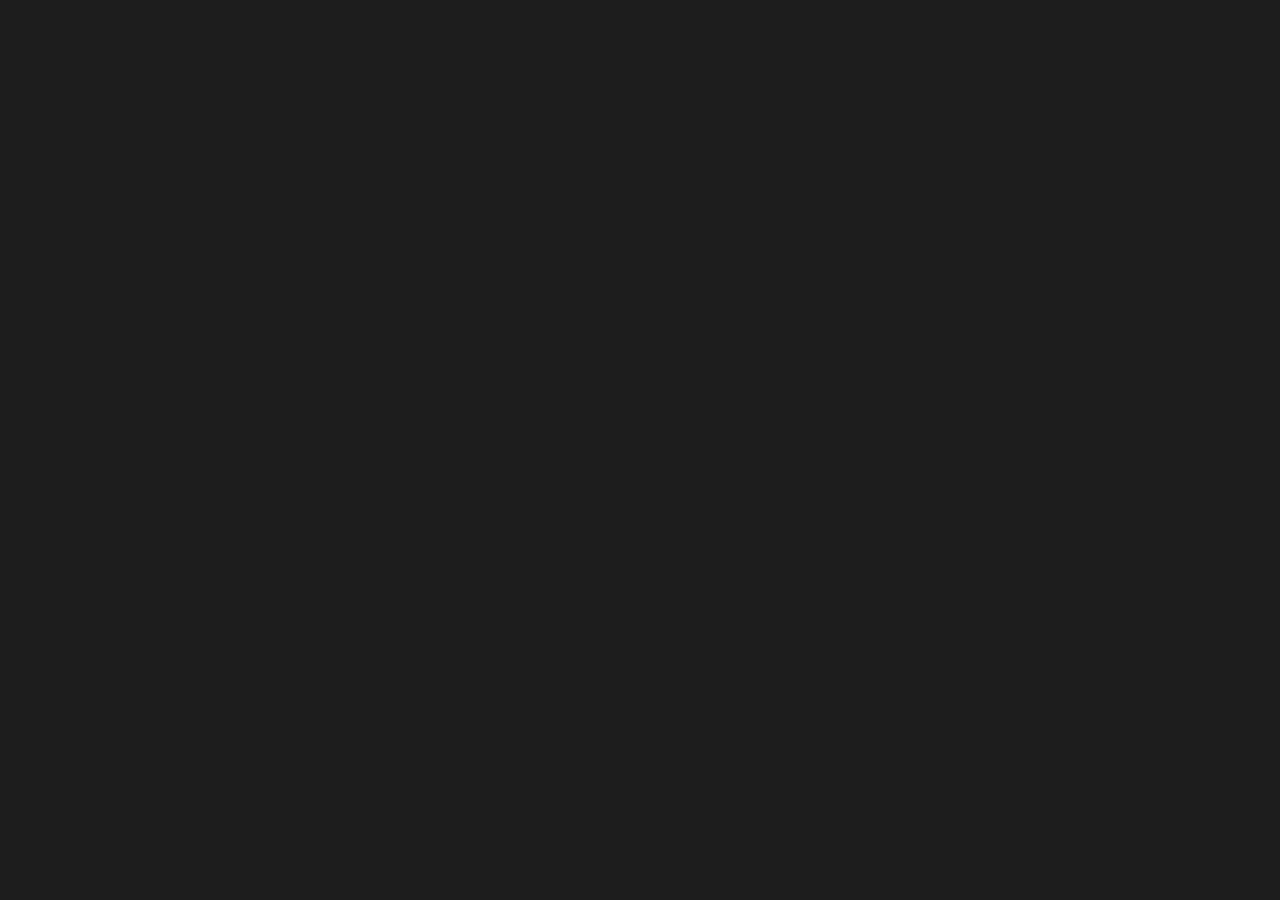
==== watch.html @ 38390207 "update" ====
<!DOCTYPE html>
<html lang="en">
<head>
    <meta charset="UTF-8">
    <meta name="viewport" content="width=device-width, initial-scale=1.0">
    <title>Document</title>
    <link rel="stylesheet" type="text/css" href="styles.css">
    <script src="main.js"></script>
</head>
<body>
    <iframe src="https://cricfree.live/live/embed/espn-usa" width="100%" height="100%" allowfullscreen="true" marginheight="0" marginwidth="0" scrolling="no" frameborder="0" allowfullscreen></iframe>
</body>
</html>
---- styles.css ----
/* CSS VARIABLES */

@import url("https://fonts.googleapis.com/css2?family=Space+Grotesk:wght@400;500;700&display=swap");


:root {
    --primary: #1D1D1D;
    --light: #F3F3F3;
    --dark: 	#686868;
  }

  
  html, body {
    width: 100vw;
    min-height: 100vh;
    margin: 0;
    padding: 0;
    background-color: var(--primary);
    color: var(--light);
    font-family: "Space Grotesk", verdana, sans-serif;;
    box-sizing: border-box;
    line-height: 1.4;
  }
  
  img {
    max-width: 200px;
    max-height: 200px;
    overflow: hidden;
  }
  
  h1 {
    padding-top: 60px;  
  }
  
  .wrapper {
    margin: 0;
    padding: 0;
  }
  
  /* HEADER */
  header {
    padding: 20px 20px 0 20px;
    position: fixed;
    top: 0;
    display: grid;  
    grid-gap:5px;
    grid-template-columns: 1fr 4fr 1fr;
    grid-template-areas: 
     "nt mn mn sb . . . "; 
    background-color: var(--primary);
    width: 100%;
    margin-bottom: 0px;  
  }
  
  .netflixLogo {
    grid-area: nt;
    object-fit: cover;
    width: 100px;
    max-height: 100%;
    
    padding-left: 30px;
    padding-top: 0px;  
  }
  
  .netflixLogo img {  
    height: 35px;     
  }
  
  #logo {
    color: #E50914;  
    margin: 0; 
    padding: 0; 
  }
  
  
  .main-nav {
    grid-area: mn;
    padding: 0 30px 0 20px;
  }
  
  .main-nav a {
    color: var(--light);
    text-decoration: none;
    margin: 5px;  
  }
  
  .main-nav a:hover {
    color: var(--dark);
  }
  
  .sub-nav {
    grid-area: sb;
    padding: 0 40px 0 40px;
  }
  
  .sub-nav a {
    color: var(--light);
    text-decoration: none;
    margin: 5px;
  }
  
  .sub-nav a:hover {
    color: var(--dark);
  }
  
  
  /* MAIN CONTIANER */
  .main-container {
    padding: 50px;
  }
  
  .box {
    display: grid;
    grid-gap: 20px;
    grid-template-columns: repeat(6, minmax(100px, 1fr));
  }
  
  .box a {
    transition: transform .3s;  
  }
  
  .box a:hover {
    transition: transform .3s;
    -ms-transform: scale(1.4);
    -webkit-transform: scale(1.4);  
    transform: scale(1.4);
  }
  
  .box img {
    border-radius: 2px;
  }
  
  /* LINKS */
  .link {
    padding: 50px;
  }
  
  .sub-links ul {
    list-style: none;
    padding: 0;
    display: grid;
    grid-gap: 20px;
    grid-template-columns: repeat(4, 1fr);
  }
  
  .sub-links a {
    color: var(--dark);
    text-decoration: none;
  }
  
  .sub-links a:hover {
    color: var(--dark);
    text-decoration: underline;
  }
  
  .logos a{
    padding: 10px;
  }
  
  .logo {
    color: var(--dark);
  }
  
  
  /* FOOTER */
  footer {
    padding: 20px;
    text-align: center;
    color: var(--dark);
    margin: 10px;
  }
  
  /* MEDIA QUERIES */
  
  @media(max-width: 900px) {
  
    header {
      display: grid;
      grid-gap: 20px;
      grid-template-columns: repeat(2, 1fr);
      grid-template-areas: 
      "nt nt nt  .  .  . sb . . . "
      "mn mn mn mn mn mn  mn mn mn mn";
    }
  
    .box {
      display: grid;
      grid-gap: 20px;
      grid-template-columns: repeat(4, minmax(100px, 1fr));
    }
  
  }
  
  @media(max-width: 700px) {
  
    header {
      display: grid;
      grid-gap: 20px;
      grid-template-columns: repeat(2, 1fr);
      grid-template-areas: 
      "nt nt nt  .  .  . sb . . . "
      "mn mn mn mn mn mn  mn mn mn mn";
    }
  
    .box {
      display: grid;
      grid-gap: 20px;
      grid-template-columns: repeat(3, minmax(100px, 1fr));
    }
  
    .sub-links ul {
      display: grid;
      grid-gap: 20px;
      grid-template-columns: repeat(3, 1fr);
    }
     
  }
  
  @media(max-width: 500px) {
  
    .wrapper {
      font-size: 15px;
    }
  
    header {
      margin: 0;
      padding: 20px 0 0 0;
      position: static;
      display: grid;
      grid-gap: 20px;
      grid-template-columns: repeat(1, 1fr);
      grid-template-areas: 
      "nt"    
      "mn"
      "sb";
      text-align: center;
    }
  
    .netflixLogo {
      max-width: 100%;
      margin: auto;
      padding-right: 20px;
    }
  
    .main-nav {
      display: grid;
      grid-gap: 0px;
      grid-template-columns: repeat(1, 1fr);
      text-align: center;
    }
  
    h1 {
      text-align: center;
      font-size: 18px;
    }
  
   
  
    .box {
      display: grid;
      grid-gap: 20px;
      grid-template-columns: repeat(1, 1fr);
      text-align: center;    
    }
  
    .box a:hover {
      transition: transform .3s;
      -ms-transform: scale(1);
      -webkit-transform: scale(1);  
      transform: scale(1.2);
    }
  
    .logos {
      display: grid;
      grid-gap: 20px;
      grid-template-columns: repeat(2, 1fr);
      text-align: center;
    }
  
    .sub-links ul {
      display: grid;
      grid-gap: 20px;
      grid-template-columns: repeat(1, 1fr);
      text-align: center;
      font-size: 15px;
    }
  
    
  
    
     
  }
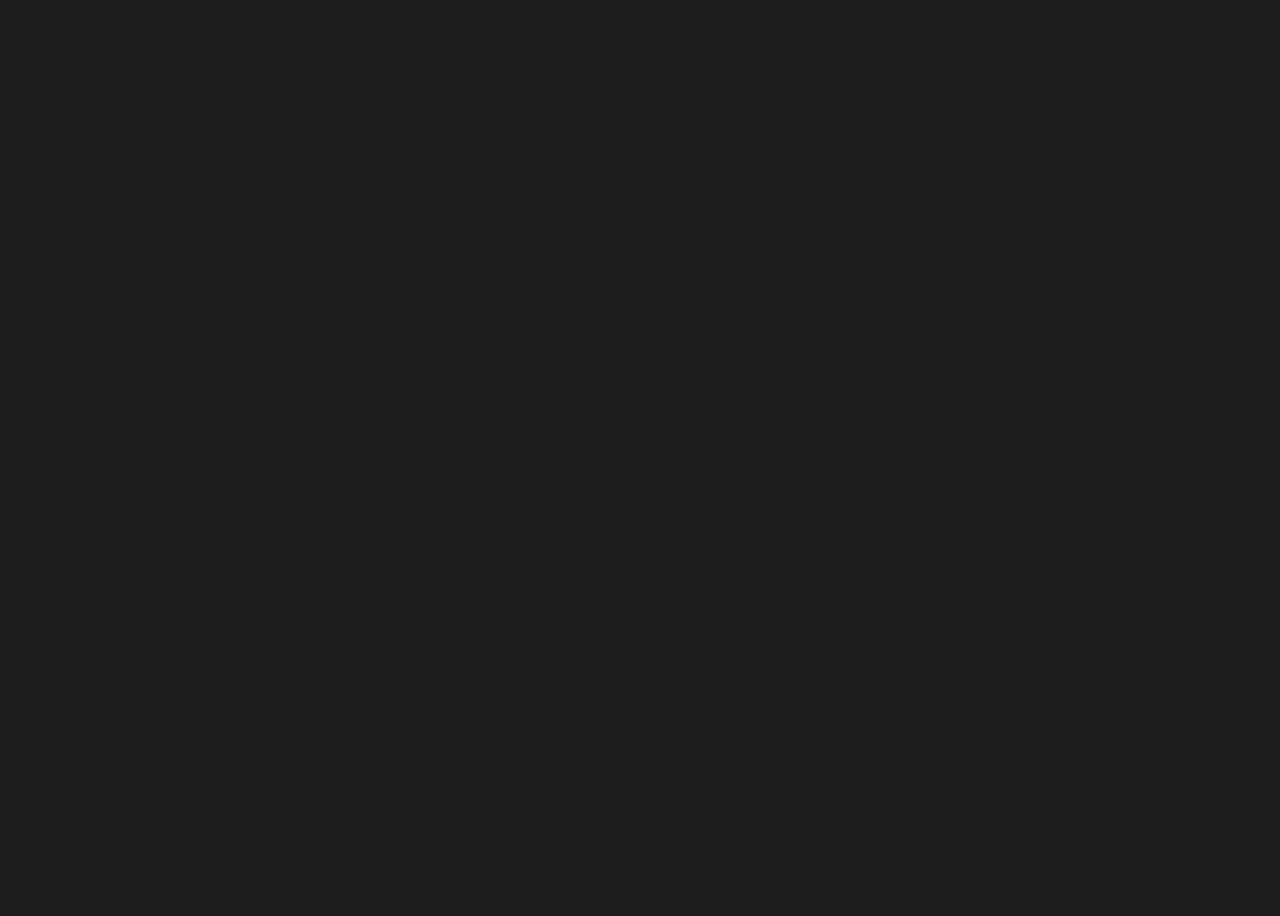
==== commit 35c63b0d: "video test" ====
--- a/watch.html
+++ b/watch.html
@@ -3,11 +3,25 @@
 <head>
     <meta charset="UTF-8">
     <meta name="viewport" content="width=device-width, initial-scale=1.0">
-    <title>Document</title>
-    <link rel="stylesheet" type="text/css" href="styles.css">
-    <script src="main.js"></script>
+    <title>Watch | Wowis</title>
+    <style>
+        iframe {
+            display: flex;
+            justify-content: center;
+            align-items: center;
+            height: 100vh; /* This assumes you want it to take the full viewport height */
+        }
+        body {
+            background-color: #1d1d1d;
+            overflow: hidden;
+        }
+
+    </style>
+  <script src="main.js"></script>
 </head>
 <body>
+    <div class="video">
     <iframe src="https://cricfree.live/live/embed/espn-usa" width="100%" height="100%" allowfullscreen="true" marginheight="0" marginwidth="0" scrolling="no" frameborder="0" allowfullscreen></iframe>
+    </div>
 </body>
 </html>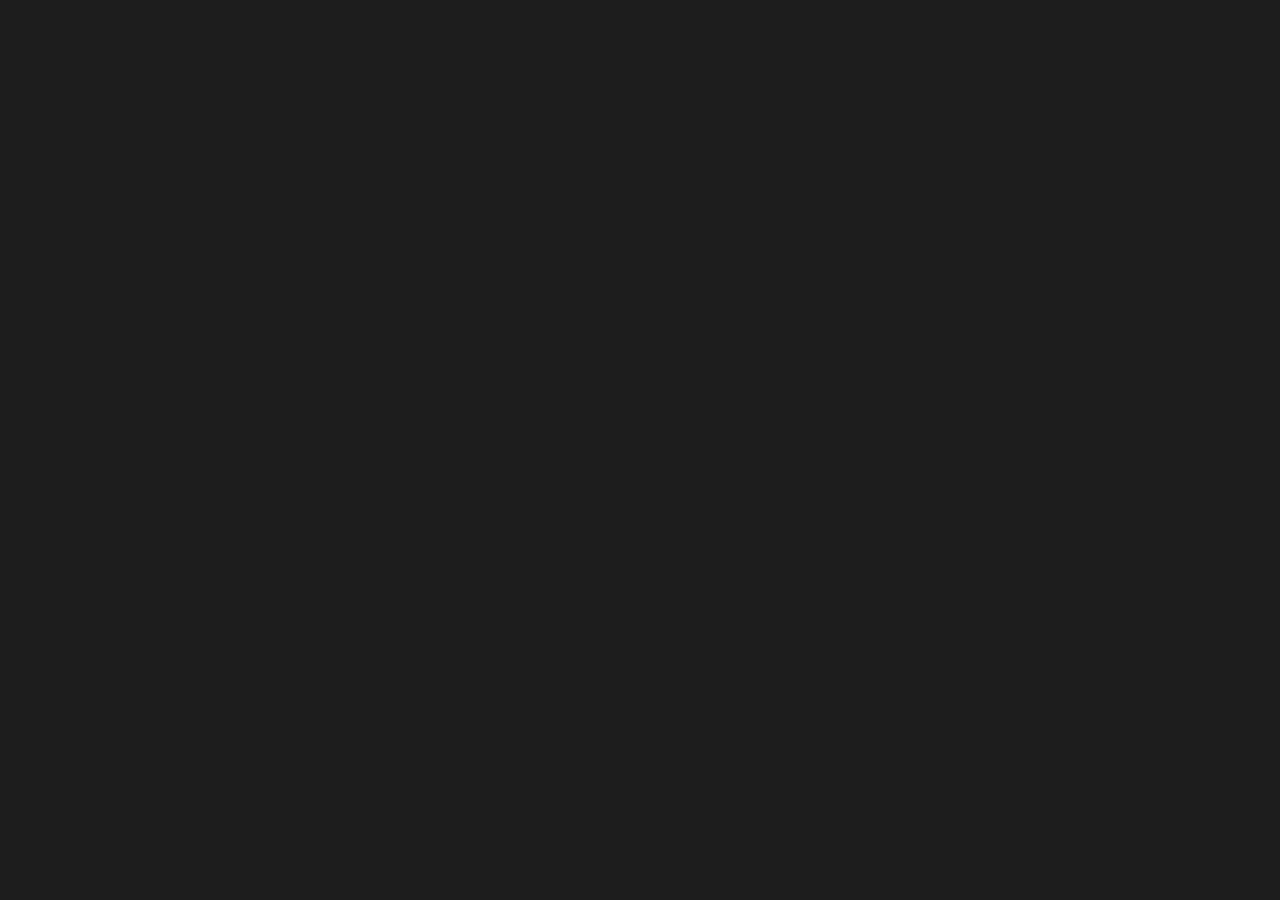
==== commit 4e1cee84: "fixed" ====
--- a/watch.html
+++ b/watch.html
@@ -5,11 +5,16 @@
     <meta name="viewport" content="width=device-width, initial-scale=1.0">
     <title>Watch | Wowis</title>
     <style>
+        .video{
+            left: 50%;
+            top: 50%;
+        }
         iframe {
             display: flex;
             justify-content: center;
             align-items: center;
             height: 100vh; /* This assumes you want it to take the full viewport height */
+            width: 88%;
         }
         body {
             background-color: #1d1d1d;
@@ -21,7 +26,7 @@
 </head>
 <body>
     <div class="video">
-    <iframe src="https://cricfree.live/live/embed/espn-usa" width="100%" height="100%" allowfullscreen="true" marginheight="0" marginwidth="0" scrolling="no" frameborder="0" allowfullscreen></iframe>
+        <!-- <iframe src="" frameborder="0" allowfullscreen></iframe> -->
     </div>
 </body>
 </html>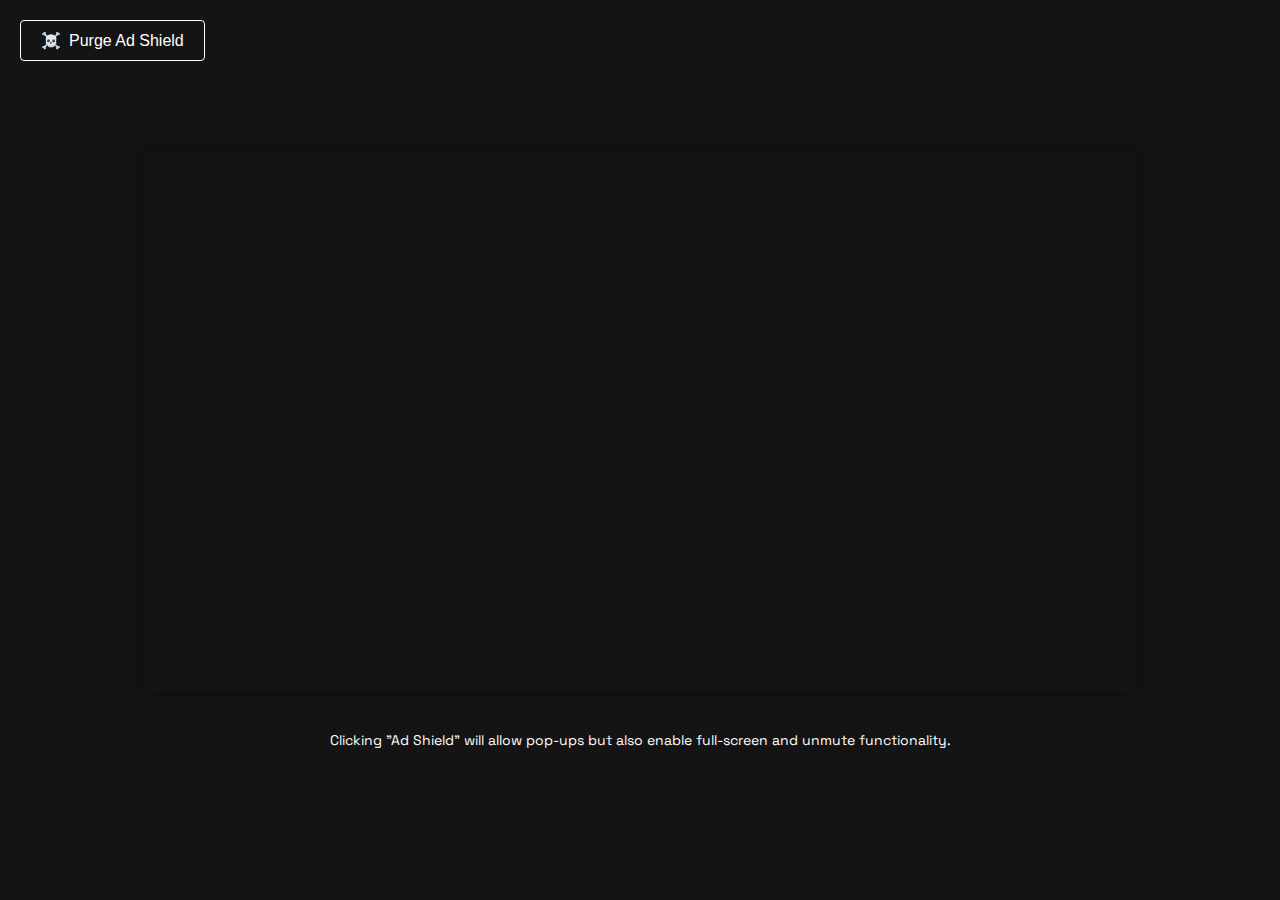
==== commit 2f869aa7: "fixed streaming site" ====
--- a/watch.html
+++ b/watch.html
@@ -1,32 +1,145 @@
 <!DOCTYPE html>
 <html lang="en">
 <head>
-    <meta charset="UTF-8">
-    <meta name="viewport" content="width=device-width, initial-scale=1.0">
-    <title>Watch | Wowis</title>
-    <style>
-        .video{
-            left: 50%;
-            top: 50%;
-        }
-        iframe {
-            display: flex;
-            justify-content: center;
-            align-items: center;
-            height: 100vh; /* This assumes you want it to take the full viewport height */
-            width: 88%;
-        }
-        body {
-            background-color: #1d1d1d;
-            overflow: hidden;
-        }
+  <meta charset="UTF-8">
+  <meta name="viewport" content="width=device-width, initial-scale=1.0">
+  <title>Watch | Wowis</title>
+  <link rel="icon" type="image/svg+xml" href="./wowis.svg">
+  <style>
+    @import url("https://fonts.googleapis.com/css2?family=Space+Grotesk:wght@400;500;700&display=swap");
 
-    </style>
-  <script src="main.js"></script>
+    html, body {
+      height: 100%;
+      overflow: hidden;
+      font-family: 'Space Grotesk', sans-serif;
+    }
+
+    body {
+      background-color: #141414;
+      margin: 0;
+      padding: 0;
+      display: flex;
+      flex-direction: column;
+      justify-content: center;
+      align-items: center;
+    }
+
+    .main-container {
+      display: flex;
+      flex-direction: column;
+      justify-content: center;
+      align-items: center;
+      width: 100%;
+      height: 100%;
+      padding: 20px;
+      box-sizing: border-box;
+    }
+
+    .video-container {
+      position: relative;
+      width: 80%;
+      max-width: 1200px;
+      height: 60vh;
+      overflow: hidden;
+      margin-bottom: 20px;
+      border-radius: 8px;
+      box-shadow: 0 0 20px rgba(0, 0, 0, 0.4);
+    }
+
+    .video {
+      position: relative;
+      width: 100%;
+      height: 100%;
+      display: flex;
+      justify-content: center;
+      align-items: center;
+    }
+
+    .video iframe {
+      width: 100%;
+      height: 100%;
+      pointer-events: none;
+    }
+
+    #loading-indicator {
+      position: absolute;
+      top: 50%;
+      left: 50%;
+      transform: translate(-50%, -50%);
+      z-index: 9999;
+      display: none;
+      color: #fff;
+      font-size: 24px;
+      text-align: center;
+    }
+
+    .overlay {
+      position: absolute;
+      top: 0;
+      left: 0;
+      width: 100%;
+      height: 100%;
+      z-index: 1;
+      pointer-events: none;
+    }
+
+    @media screen and (max-width: 768px) {
+      .video-container {
+        width: 100%;
+        height: 50vh;
+        margin: 10px;
+      }
+    }
+
+    #toggleOverlay {
+      position: absolute;
+      top: 20px;
+      left: 20px;
+      z-index: 2;
+      padding: 10px 20px;
+      font-size: 16px;
+      background-color: #141414;
+      color: #fff;
+      border: 1px solid #fff;
+      border-radius: 4px;
+      cursor: pointer;
+      display: flex;
+      align-items: center;
+      transition: background-color 0.3s ease;
+    }
+
+    #toggleOverlay:hover {
+      background-color: #333;
+    }
+
+    #toggleOverlay span {
+      margin-right: 8px;
+    }
+
+    #disclaimer {
+      color: #fff;
+      font-size: 14px;
+      z-index: 2;
+      text-align: center;
+      margin-top: 20px;
+    }
+  </style>
 </head>
 <body>
-    <div class="video">
-        <!-- <iframe src="" frameborder="0" allowfullscreen></iframe> -->
+  <button id="toggleOverlay">
+    <span>☠️</span>
+    Purge Ad Shield
+  </button>
+  <div class="main-container">
+    <div class="video-container">
+      <div id="loading-indicator"></div>
+      <div class="video"></div>
+      <div class="overlay"></div>
     </div>
+    <div id="disclaimer">
+      Clicking "Ad Shield" will allow pop-ups but also enable full-screen and unmute functionality.
+    </div>
+  </div>
+  <script src="main.js"></script>
 </body>
 </html>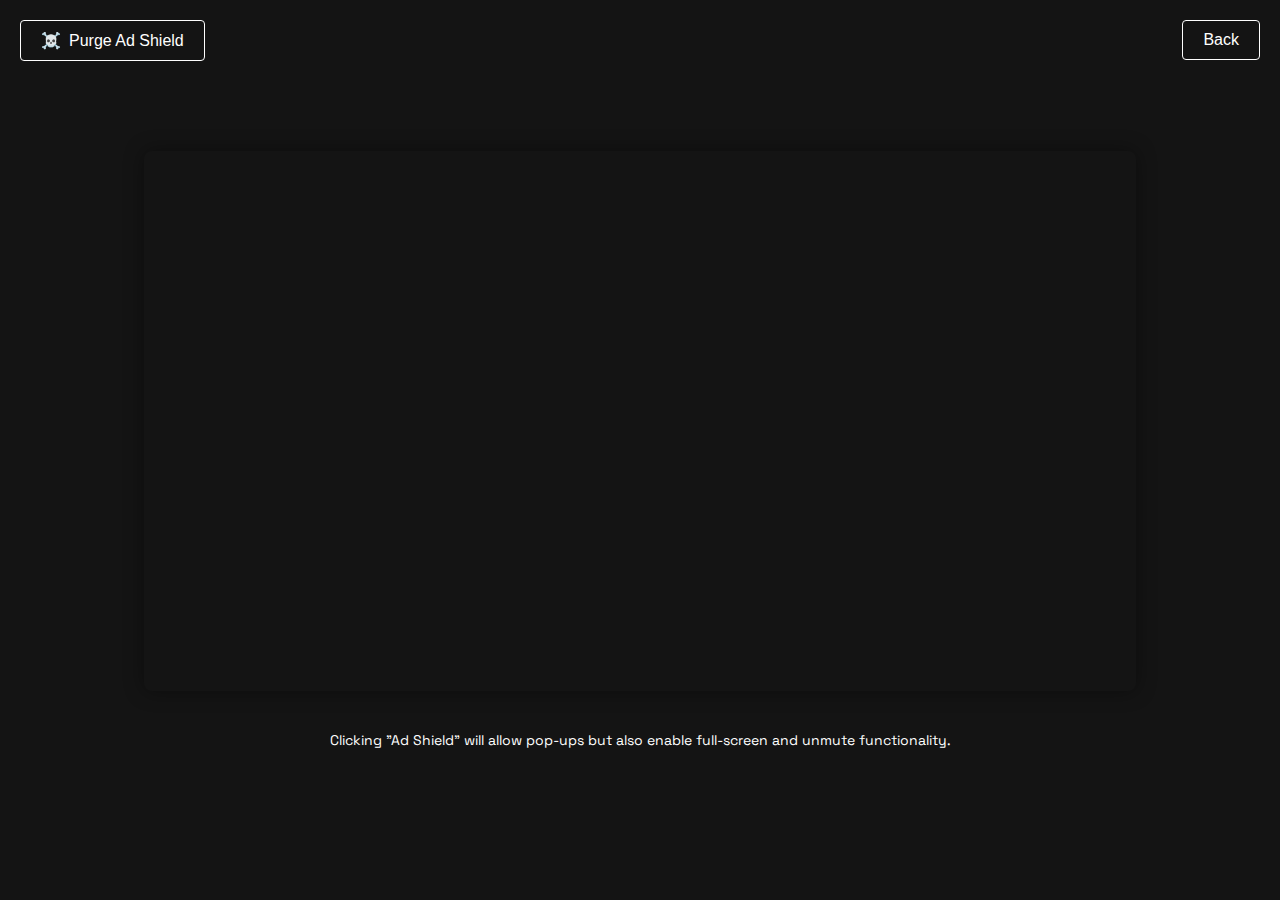
==== commit 942aad54: "added back button" ====
--- a/watch.html
+++ b/watch.html
@@ -123,6 +123,25 @@
       text-align: center;
       margin-top: 20px;
     }
+
+    #backButton {
+      position: absolute;
+      top: 20px;
+      right: 20px;
+      z-index: 2;
+      padding: 10px 20px;
+      font-size: 16px;
+      background-color: #141414;
+      color: #fff;
+      border: 1px solid #fff;
+      border-radius: 4px;
+      cursor: pointer;
+      transition: background-color 0.3s ease;
+    }
+
+    #backButton:hover {
+      background-color: #333;
+    }
   </style>
 </head>
 <body>
@@ -130,6 +149,7 @@
     <span>☠️</span>
     Purge Ad Shield
   </button>
+  <button id="backButton" onclick="window.location.href='https://stream.wowis.app/'">Back</button>
   <div class="main-container">
     <div class="video-container">
       <div id="loading-indicator"></div>
